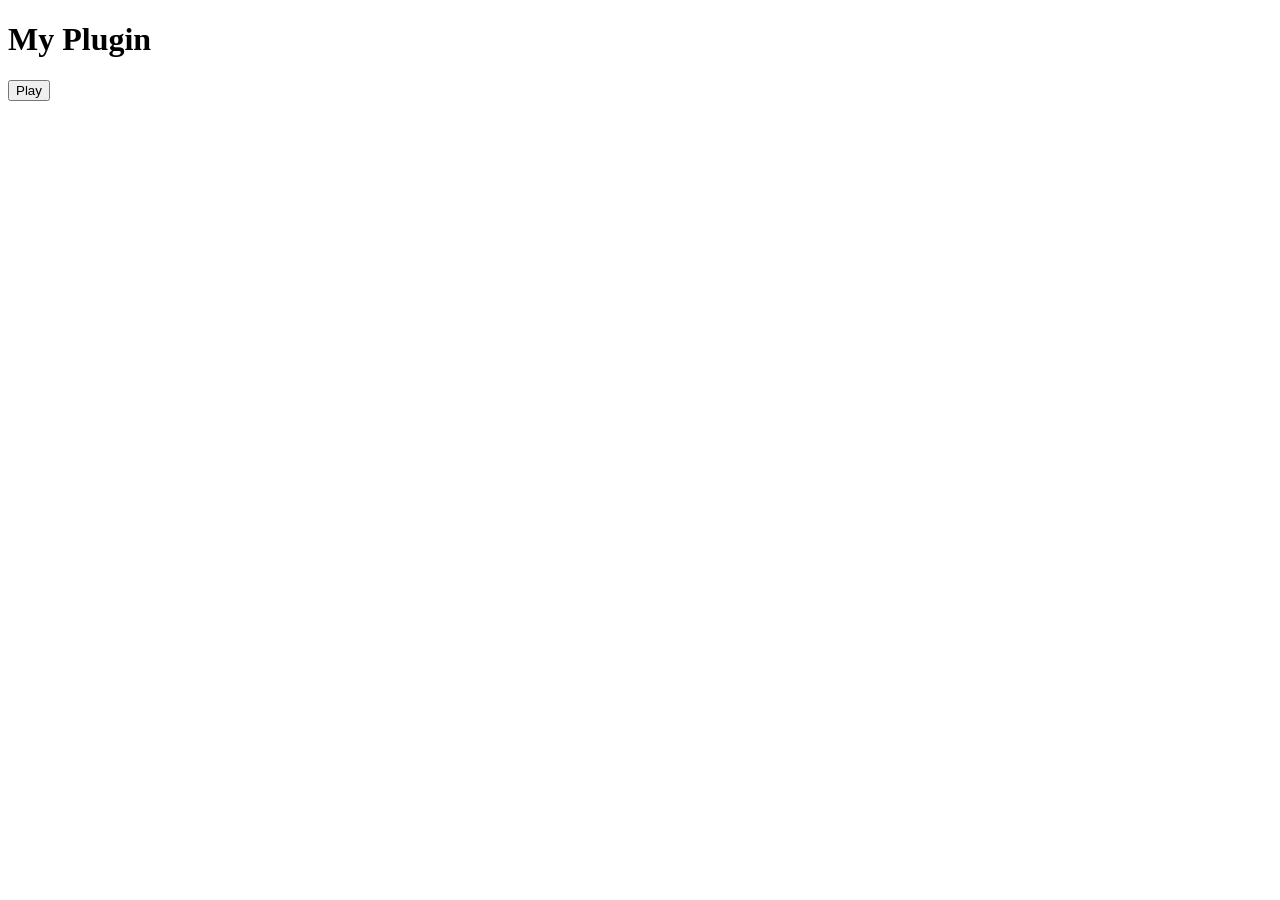
==== utils/PLAGIN-LOAD-IMAGES/popup.html @ a21af3c3 "commit" ====
<!DOCTYPE html>
<html lang="en">
<head>
    <style rel="stylesheet" href=""></style>
    <title>Document</title>
</head>
<body>
    <h1>My Plugin</h1>
    <button id="btnAction">Play</button>
</body>
</html>
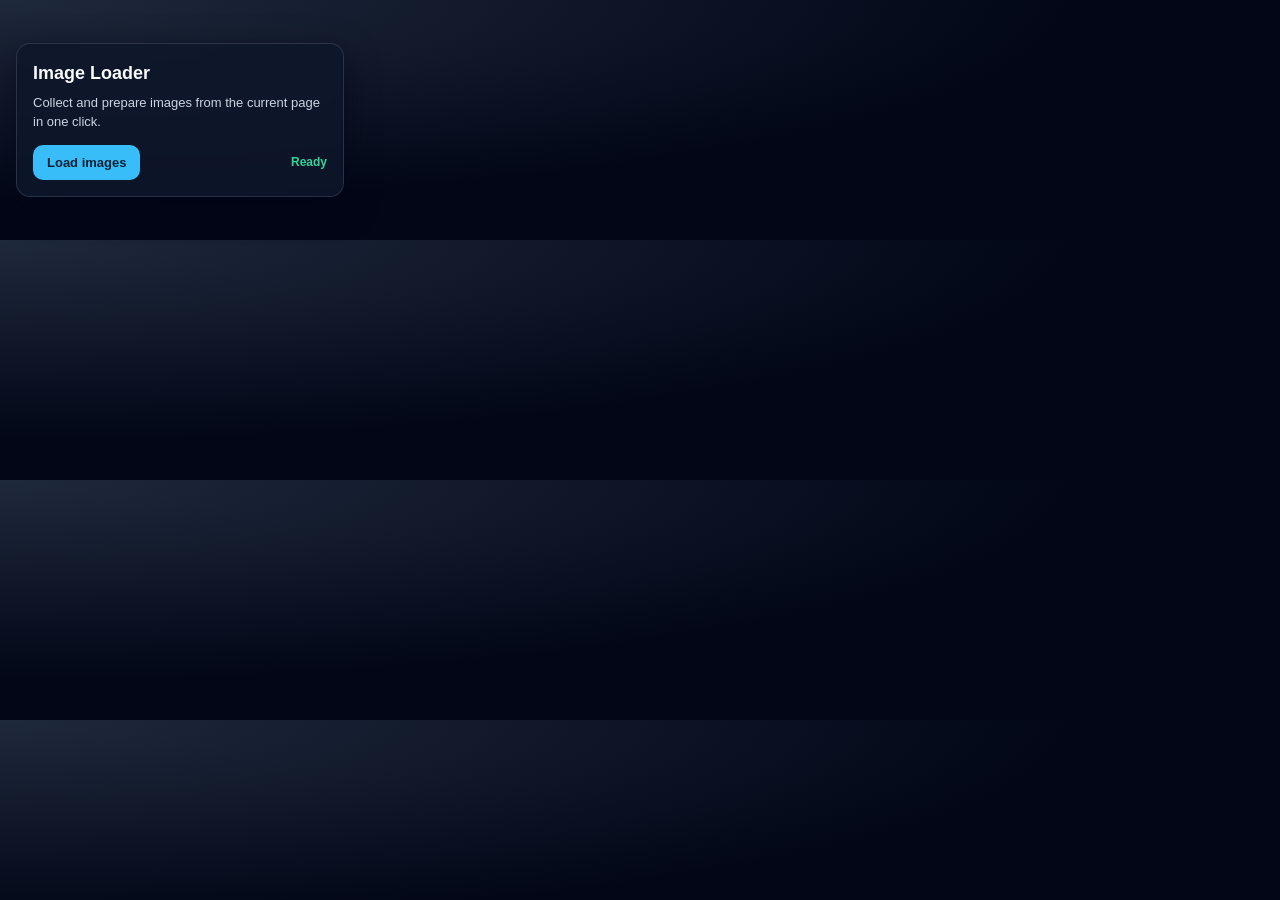
==== commit b2d8a380: "Refine popup.css accessibility and visual polish" ====
--- a/utils/PLAGIN-LOAD-IMAGES/popup.html
+++ b/utils/PLAGIN-LOAD-IMAGES/popup.html
@@ -1,11 +1,23 @@
-<!DOCTYPE html>
+<!doctype html>
 <html lang="en">
-<head>
-    <style rel="stylesheet" href=""></style>
-    <title>Document</title>
-</head>
-<body>
-    <h1>My Plugin</h1>
-    <button id="btnAction">Play</button>
-</body>
-</html>+  <head>
+    <meta charset="UTF-8" />
+    <meta name="viewport" content="width=device-width, initial-scale=1.0" />
+    <title>Load Images</title>
+    <link rel="stylesheet" href="popup.css" />
+  </head>
+  <body>
+    <main class="popup">
+      <section class="popup__card" aria-labelledby="popup-title">
+        <h1 id="popup-title" class="popup__title">Image Loader</h1>
+        <p class="popup__subtitle">
+          Collect and prepare images from the current page in one click.
+        </p>
+        <div class="popup__actions">
+          <button class="popup__btn" type="button">Load images</button>
+          <span class="popup__status" aria-live="polite">Ready</span>
+        </div>
+      </section>
+    </main>
+  </body>
+</html>
--- a/utils/PLAGIN-LOAD-IMAGES/popup.css
+++ b/utils/PLAGIN-LOAD-IMAGES/popup.css
@@ -0,0 +1,106 @@
+:root {
+  --bg: #020617;
+  --bg-gradient: radial-gradient(125% 125% at 0% 0%, #1e293b 0%, #020617 68%);
+  --surface: rgba(15, 23, 42, 0.86);
+  --surface-border: rgba(148, 163, 184, 0.2);
+  --text-main: #f8fafc;
+  --text-muted: #cbd5e1;
+  --accent: #38bdf8;
+  --accent-hover: #0ea5e9;
+  --accent-active: #0284c7;
+  --ring: rgba(56, 189, 248, 0.35);
+  --ok: #34d399;
+}
+
+* {
+  box-sizing: border-box;
+}
+
+html,
+body {
+  margin: 0;
+  padding: 0;
+}
+
+body {
+  width: 360px;
+  min-height: 240px;
+  font-family: Inter, -apple-system, BlinkMacSystemFont, "Segoe UI", Roboto, sans-serif;
+  background: var(--bg-gradient);
+  color: var(--text-main);
+  display: grid;
+  place-items: center;
+  line-height: 1.45;
+}
+
+.popup {
+  width: 100%;
+  padding: 16px;
+}
+
+.popup__card {
+  background: var(--surface);
+  border: 1px solid var(--surface-border);
+  border-radius: 14px;
+  padding: 16px;
+  box-shadow: 0 10px 32px rgba(2, 6, 23, 0.55);
+  backdrop-filter: blur(6px);
+}
+
+.popup__title {
+  margin: 0;
+  font-size: 18px;
+  font-weight: 700;
+}
+
+.popup__subtitle {
+  margin: 8px 0 14px;
+  color: var(--text-muted);
+  font-size: 13px;
+}
+
+.popup__actions {
+  display: flex;
+  align-items: center;
+  gap: 10px;
+}
+
+.popup__btn {
+  appearance: none;
+  border: 0;
+  border-radius: 10px;
+  background: var(--accent);
+  color: #062238;
+  padding: 10px 14px;
+  font-size: 13px;
+  font-weight: 700;
+  cursor: pointer;
+  transition: transform 0.15s ease, background-color 0.2s ease, box-shadow 0.2s ease;
+}
+
+.popup__btn:hover {
+  background: var(--accent-hover);
+}
+
+.popup__btn:active {
+  background: var(--accent-active);
+  transform: translateY(1px);
+}
+
+.popup__btn:focus-visible {
+  outline: none;
+  box-shadow: 0 0 0 3px var(--ring);
+}
+
+.popup__status {
+  margin-left: auto;
+  font-size: 12px;
+  font-weight: 700;
+  color: var(--ok);
+}
+
+@media (prefers-reduced-motion: reduce) {
+  .popup__btn {
+    transition: none;
+  }
+}
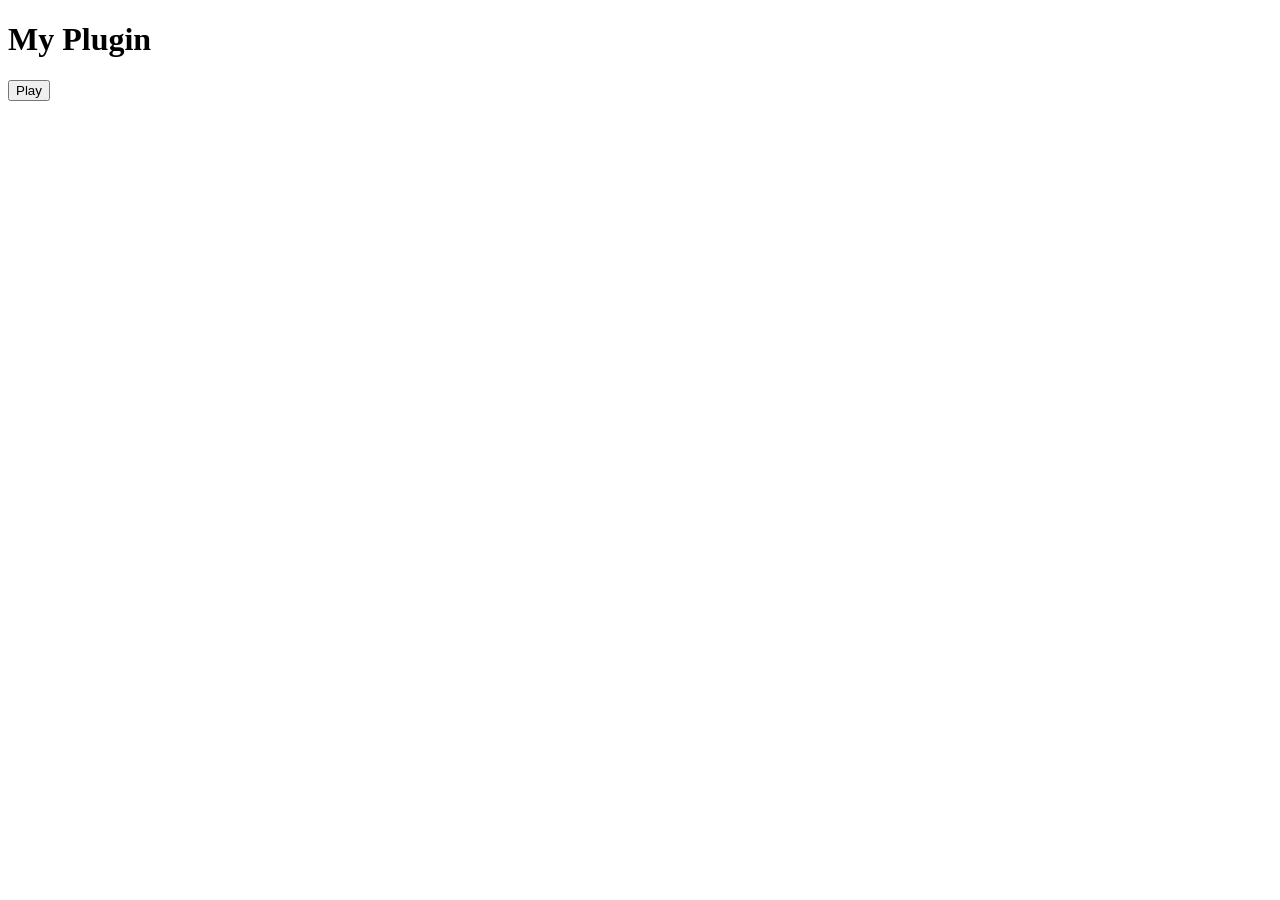
==== commit 8fa5bbb4: "Merge branch 'main' into codex/change-file-structure" ====
--- a/utils/PLAGIN-LOAD-IMAGES/popup.html
+++ b/utils/PLAGIN-LOAD-IMAGES/popup.html
@@ -1,23 +1,14 @@
-<!doctype html>
+
+<!DOCTYPE html>
 <html lang="en">
-  <head>
-    <meta charset="UTF-8" />
-    <meta name="viewport" content="width=device-width, initial-scale=1.0" />
-    <title>Load Images</title>
-    <link rel="stylesheet" href="popup.css" />
-  </head>
-  <body>
-    <main class="popup">
-      <section class="popup__card" aria-labelledby="popup-title">
-        <h1 id="popup-title" class="popup__title">Image Loader</h1>
-        <p class="popup__subtitle">
-          Collect and prepare images from the current page in one click.
-        </p>
-        <div class="popup__actions">
-          <button class="popup__btn" type="button">Load images</button>
-          <span class="popup__status" aria-live="polite">Ready</span>
-        </div>
-      </section>
-    </main>
-  </body>
+<head>
+    <style rel="stylesheet" href=""></style>
+    <title>Document</title>
+</head>
+<body>
+    <h1>My Plugin</h1>
+    <button id="btnAction">Play</button>
+
+    <script src="popup.js"></script>
+</body>
 </html>
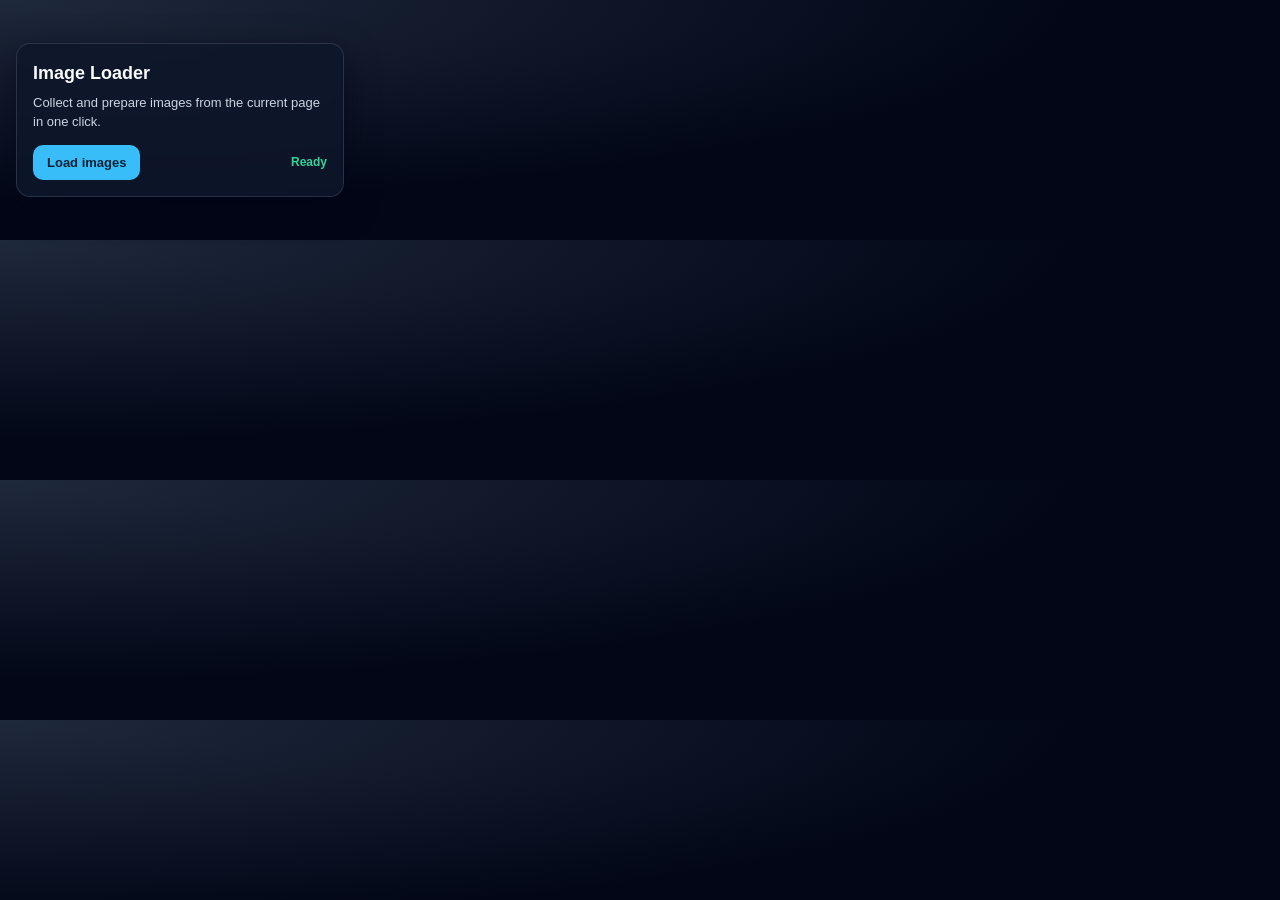
==== commit 8fb6aab7: "Fix extension setup and remove committed SSH keys" ====
--- a/utils/PLAGIN-LOAD-IMAGES/popup.html
+++ b/utils/PLAGIN-LOAD-IMAGES/popup.html
@@ -1,14 +1,24 @@
-
-<!DOCTYPE html>
+<!doctype html>
 <html lang="en">
-<head>
-    <style rel="stylesheet" href=""></style>
-    <title>Document</title>
-</head>
-<body>
-    <h1>My Plugin</h1>
-    <button id="btnAction">Play</button>
-
+  <head>
+    <meta charset="UTF-8" />
+    <meta name="viewport" content="width=device-width, initial-scale=1.0" />
+    <title>Load Images</title>
+    <link rel="stylesheet" href="popup.css" />
+  </head>
+  <body>
+    <main class="popup">
+      <section class="popup__card" aria-labelledby="popup-title">
+        <h1 id="popup-title" class="popup__title">Image Loader</h1>
+        <p class="popup__subtitle">
+          Collect and prepare images from the current page in one click.
+        </p>
+        <div class="popup__actions">
+          <button class="popup__btn" type="button">Load images</button>
+          <span class="popup__status" aria-live="polite">Ready</span>
+        </div>
+      </section>
+    </main>
     <script src="popup.js"></script>
-</body>
+  </body>
 </html>
--- a/utils/PLAGIN-LOAD-IMAGES/popup.css
+++ b/utils/PLAGIN-LOAD-IMAGES/popup.css
@@ -0,0 +1,106 @@
+:root {
+  --bg: #020617;
+  --bg-gradient: radial-gradient(125% 125% at 0% 0%, #1e293b 0%, #020617 68%);
+  --surface: rgba(15, 23, 42, 0.86);
+  --surface-border: rgba(148, 163, 184, 0.2);
+  --text-main: #f8fafc;
+  --text-muted: #cbd5e1;
+  --accent: #38bdf8;
+  --accent-hover: #0ea5e9;
+  --accent-active: #0284c7;
+  --ring: rgba(56, 189, 248, 0.35);
+  --ok: #34d399;
+}
+
+* {
+  box-sizing: border-box;
+}
+
+html,
+body {
+  margin: 0;
+  padding: 0;
+}
+
+body {
+  width: 360px;
+  min-height: 240px;
+  font-family: Inter, -apple-system, BlinkMacSystemFont, "Segoe UI", Roboto, sans-serif;
+  background: var(--bg-gradient);
+  color: var(--text-main);
+  display: grid;
+  place-items: center;
+  line-height: 1.45;
+}
+
+.popup {
+  width: 100%;
+  padding: 16px;
+}
+
+.popup__card {
+  background: var(--surface);
+  border: 1px solid var(--surface-border);
+  border-radius: 14px;
+  padding: 16px;
+  box-shadow: 0 10px 32px rgba(2, 6, 23, 0.55);
+  backdrop-filter: blur(6px);
+}
+
+.popup__title {
+  margin: 0;
+  font-size: 18px;
+  font-weight: 700;
+}
+
+.popup__subtitle {
+  margin: 8px 0 14px;
+  color: var(--text-muted);
+  font-size: 13px;
+}
+
+.popup__actions {
+  display: flex;
+  align-items: center;
+  gap: 10px;
+}
+
+.popup__btn {
+  appearance: none;
+  border: 0;
+  border-radius: 10px;
+  background: var(--accent);
+  color: #062238;
+  padding: 10px 14px;
+  font-size: 13px;
+  font-weight: 700;
+  cursor: pointer;
+  transition: transform 0.15s ease, background-color 0.2s ease, box-shadow 0.2s ease;
+}
+
+.popup__btn:hover {
+  background: var(--accent-hover);
+}
+
+.popup__btn:active {
+  background: var(--accent-active);
+  transform: translateY(1px);
+}
+
+.popup__btn:focus-visible {
+  outline: none;
+  box-shadow: 0 0 0 3px var(--ring);
+}
+
+.popup__status {
+  margin-left: auto;
+  font-size: 12px;
+  font-weight: 700;
+  color: var(--ok);
+}
+
+@media (prefers-reduced-motion: reduce) {
+  .popup__btn {
+    transition: none;
+  }
+}
